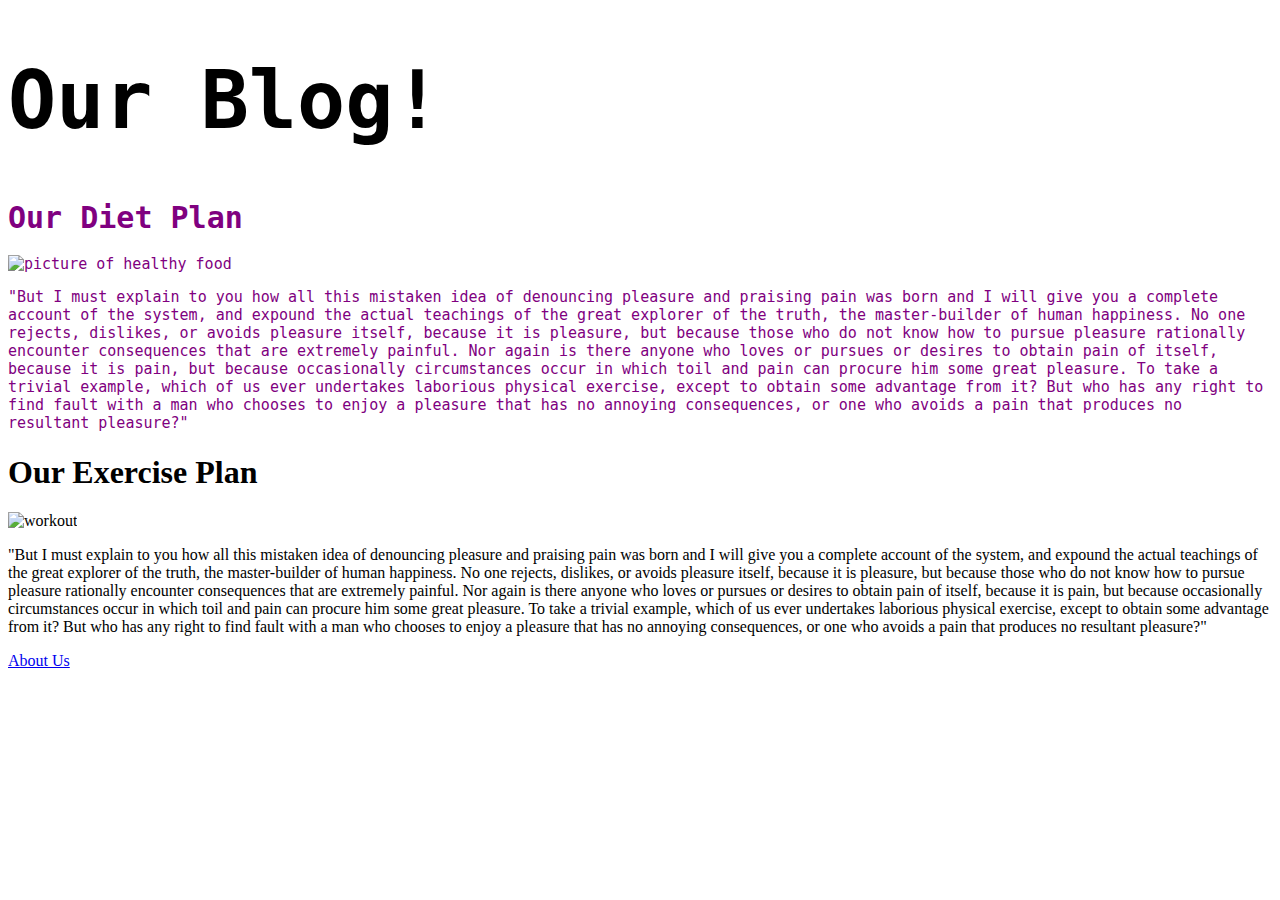
==== index.html @ 6a05e53e "Create HTML and CSS" ====
<!DOCTYPE html>
<html>
  <head>
    <link href="css/styles.css" rel="stylesheet" type="text/css">
    <title>Our Blog</title>
  </head>
  <body>
    <div class ="title">
      <h1>Our Blog!</h1>
    </div>

    <div class="intro">
      <h1>Our Diet Plan</h1>
      <img src="#" alt="picture of healthy food">
      <p>"But I must explain to you how all this mistaken idea of denouncing pleasure and praising pain was born and I will give you a complete account of the system, and expound the actual teachings of the great explorer of the truth, the master-builder of human happiness. No one rejects, dislikes, or avoids pleasure itself, because it is pleasure, but because those who do not know how to pursue pleasure rationally encounter consequences that are extremely painful. Nor again is there anyone who loves or pursues or desires to obtain pain of itself, because it is pain, but because occasionally circumstances occur in which toil and pain can procure him some great pleasure. To take a trivial example, which of us ever undertakes laborious physical exercise, except to obtain some advantage from it? But who has any right to find fault with a man who chooses to enjoy a pleasure that has no annoying consequences, or one who avoids a pain that produces no resultant pleasure?"</p>
    </div>
    <div class="content1">
      <h1>Our Exercise Plan</h1>
      <img src="#" alt="workout">
      <p>"But I must explain to you how all this mistaken idea of denouncing pleasure and praising pain was born and I will give you a complete account of the system, and expound the actual teachings of the great explorer of the truth, the master-builder of human happiness. No one rejects, dislikes, or avoids pleasure itself, because it is pleasure, but because those who do not know how to pursue pleasure rationally encounter consequences that are extremely painful. Nor again is there anyone who loves or pursues or desires to obtain pain of itself, because it is pain, but because occasionally circumstances occur in which toil and pain can procure him some great pleasure. To take a trivial example, which of us ever undertakes laborious physical exercise, except to obtain some advantage from it? But who has any right to find fault with a man who chooses to enjoy a pleasure that has no annoying consequences, or one who avoids a pain that produces no resultant pleasure?"</p>
      <a href="about.html">About Us</a>
    </div>
  </body>
</html>
---- css/styles.css ----
body {
  background-image: url(https://jonnymorse.files.wordpress.com/2013/03/retro-sweets-repeat-pattern-blue.jpg);
}

.title {
  font-family: monospace;
  font-size: 40px;
}

.intro {
  font-size: 15px;
  text-align: left;
  font-family: monospace;
  color: purple;
  background-color: white;
}
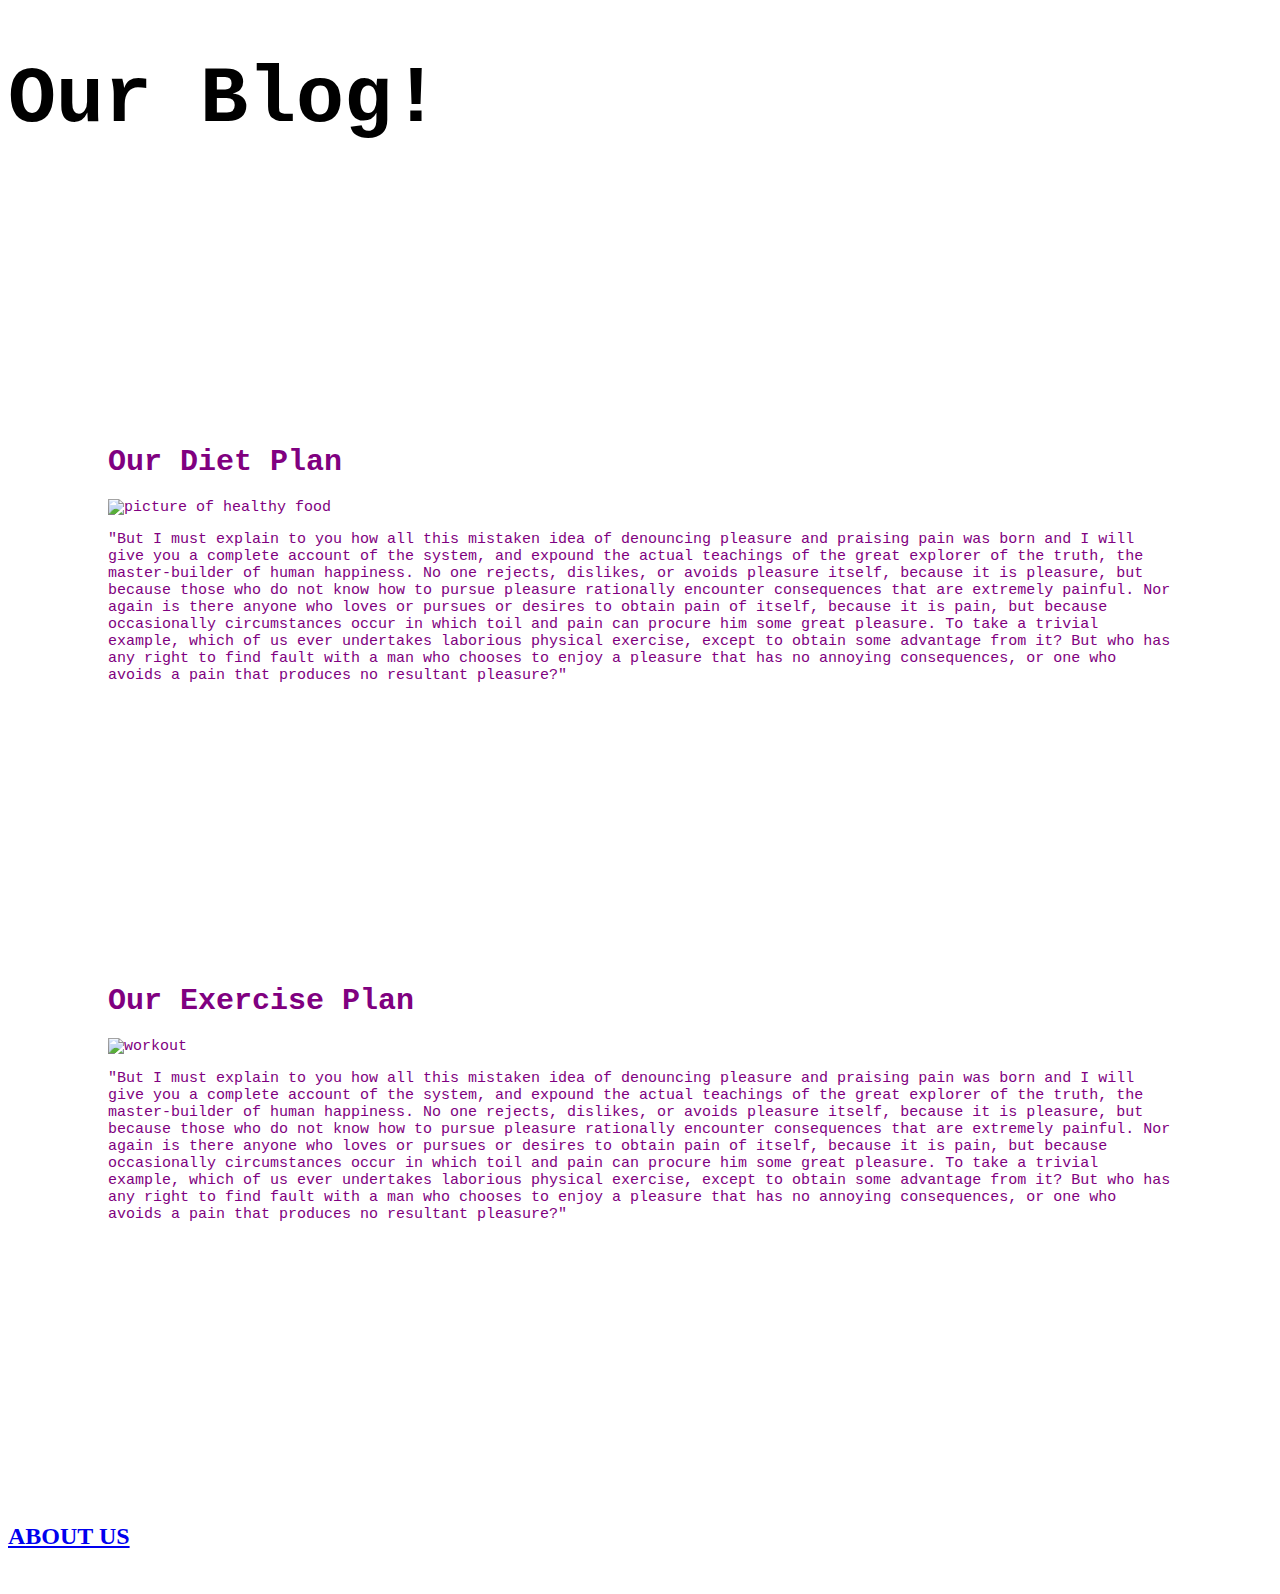
==== commit 4e6c2be1: "Change margins and padding" ====
--- a/index.html
+++ b/index.html
@@ -18,7 +18,7 @@
       <h1>Our Exercise Plan</h1>
       <img src="#" alt="workout">
       <p>"But I must explain to you how all this mistaken idea of denouncing pleasure and praising pain was born and I will give you a complete account of the system, and expound the actual teachings of the great explorer of the truth, the master-builder of human happiness. No one rejects, dislikes, or avoids pleasure itself, because it is pleasure, but because those who do not know how to pursue pleasure rationally encounter consequences that are extremely painful. Nor again is there anyone who loves or pursues or desires to obtain pain of itself, because it is pain, but because occasionally circumstances occur in which toil and pain can procure him some great pleasure. To take a trivial example, which of us ever undertakes laborious physical exercise, except to obtain some advantage from it? But who has any right to find fault with a man who chooses to enjoy a pleasure that has no annoying consequences, or one who avoids a pain that produces no resultant pleasure?"</p>
-      <a href="about.html">About Us</a>
     </div>
+    <h2><a href="about.html">ABOUT US</a></h2>
   </body>
 </html>
--- a/css/styles.css
+++ b/css/styles.css
@@ -13,4 +13,20 @@
   font-family: monospace;
   color: purple;
   background-color: white;
+  margin-top: 300px;
+  margin-bottom: 300px;
+  margin-left: 100px;
+  margin-right:100px;
 }
+
+.content1{
+  font-size: 15px;
+  text-align: left;
+  font-family: monospace;
+  color: purple;
+  background-color: white;
+  margin-top: 300px;
+  margin-bottom: 300px;
+  margin-left: 100px;
+  margin-right:100px;
+}
